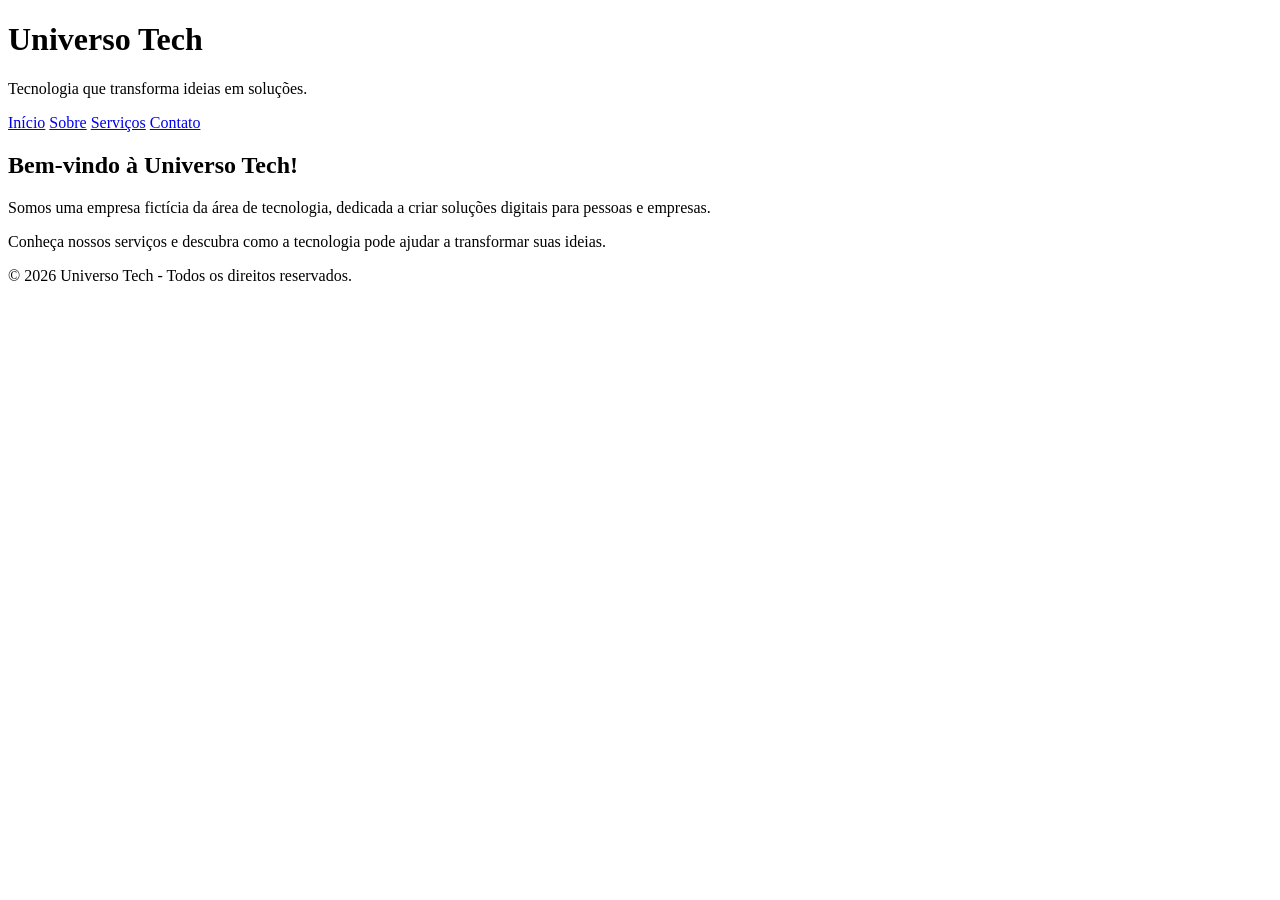
==== index.html @ a06ab638 "Create index.html" ====
<!DOCTYPE html>
<html lang="pt-BR">
<head>
    <meta charset="UTF-8">
    <meta name="viewport" content="width=device-width, initial-scale=1.0">
    <title>Universo Tech</title>
</head>

<body>

    <header>
        <h1>Universo Tech</h1>
        <p>Tecnologia que transforma ideias em soluções.</p>
    </header>

    <nav>
        <a href="index.html">Início</a>
        <a href="sobre.html">Sobre</a>
        <a href="servicos.html">Serviços</a>
        <a href="contato.html">Contato</a>
    </nav>

    <main>
        <h2>Bem-vindo à Universo Tech!</h2>

        <p>
            Somos uma empresa fictícia da área de tecnologia,
            dedicada a criar soluções digitais para pessoas e empresas.
        </p>

        <p>
            Conheça nossos serviços e descubra como a tecnologia
            pode ajudar a transformar suas ideias.
        </p>
    </main>

    <footer>
        <p>&copy; 2026 Universo Tech - Todos os direitos reservados.</p>
    </footer>

</body>
</html>
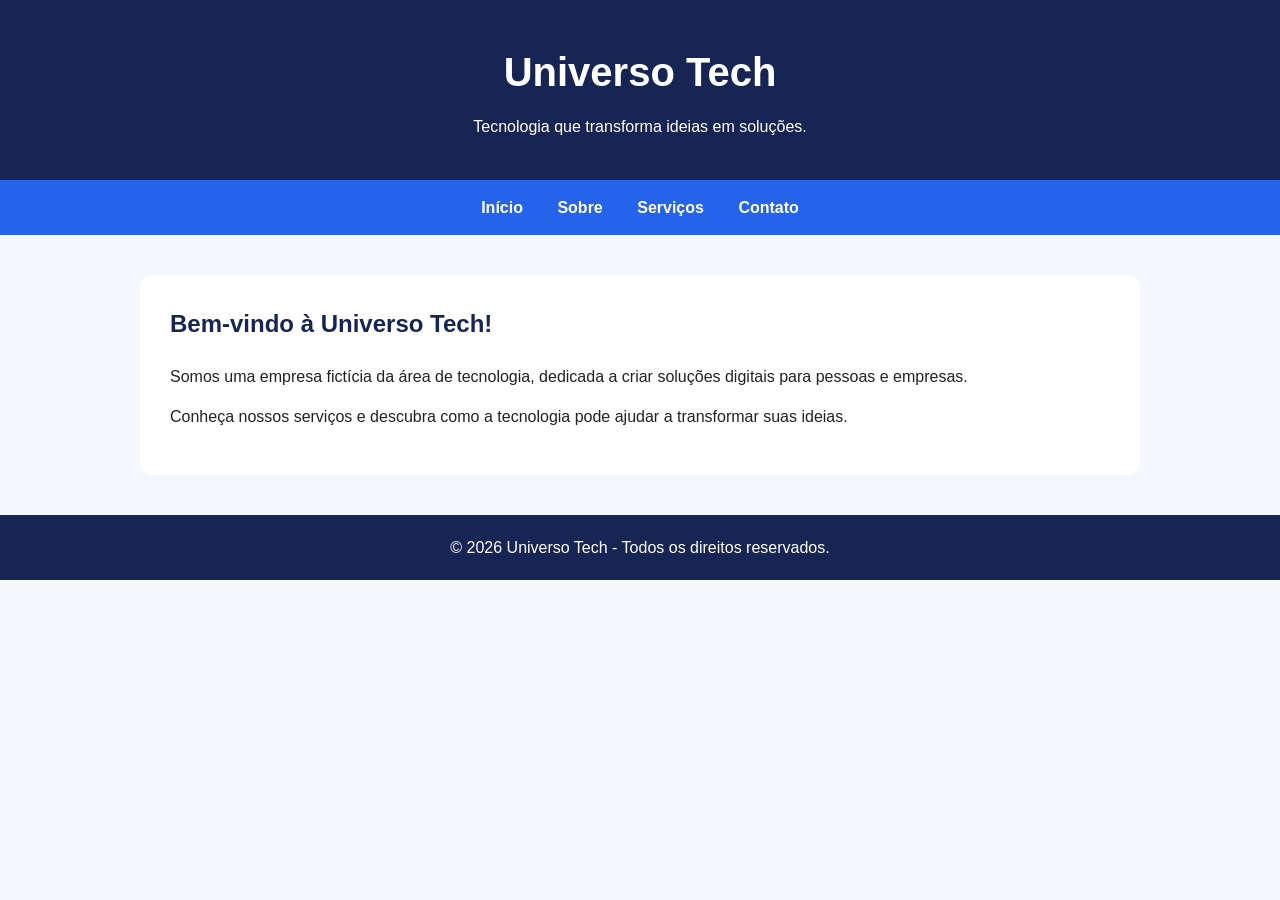
==== commit d274d16d: "Update index.html" ====
--- a/index.html
+++ b/index.html
@@ -2,6 +2,7 @@
 <html lang="pt-BR">
 <head>
     <meta charset="UTF-8">
+    <link rel="stylesheet" href="css/estilo.css">
     <meta name="viewport" content="width=device-width, initial-scale=1.0">
     <title>Universo Tech</title>
 </head>
--- a/css/estilo.css
+++ b/css/estilo.css
@@ -0,0 +1,117 @@
+* {
+    margin: 0;
+    padding: 0;
+    box-sizing: border-box;
+}
+
+body {
+    font-family: Arial, sans-serif;
+    background-color: #f4f7fb;
+    color: #222;
+    line-height: 1.6;
+}
+
+header {
+    background-color: #172554;
+    color: white;
+    text-align: center;
+    padding: 40px 20px;
+}
+
+header h1 {
+    font-size: 40px;
+    margin-bottom: 10px;
+}
+
+nav {
+    background-color: #2563eb;
+    text-align: center;
+    padding: 15px;
+}
+
+nav a {
+    color: white;
+    text-decoration: none;
+    margin: 0 15px;
+    font-weight: bold;
+}
+
+nav a:hover {
+    color: #bfdbfe;
+}
+
+main {
+    max-width: 1000px;
+    margin: 40px auto;
+    padding: 30px;
+    background-color: white;
+    border-radius: 12px;
+}
+
+main h2 {
+    color: #172554;
+    margin-bottom: 20px;
+}
+
+main h3 {
+    color: #2563eb;
+    margin-top: 20px;
+}
+
+main p {
+    margin-bottom: 15px;
+}
+
+form {
+    margin-top: 20px;
+}
+
+input,
+textarea {
+    width: 100%;
+    padding: 12px;
+    margin-top: 5px;
+    border: 1px solid #ccc;
+    border-radius: 6px;
+}
+
+textarea {
+    height: 150px;
+}
+
+button {
+    background-color: #2563eb;
+    color: white;
+    border: none;
+    padding: 12px 25px;
+    border-radius: 6px;
+    cursor: pointer;
+}
+
+button:hover {
+    background-color: #172554;
+}
+
+footer {
+    background-color: #172554;
+    color: white;
+    text-align: center;
+    padding: 20px;
+    margin-top: 40px;
+}
+
+@media (max-width: 600px) {
+    header h1 {
+        font-size: 30px;
+    }
+
+    nav a {
+        display: block;
+        margin: 10px;
+    }
+
+    main {
+        margin: 20px;
+        padding: 20px;
+    }
+}
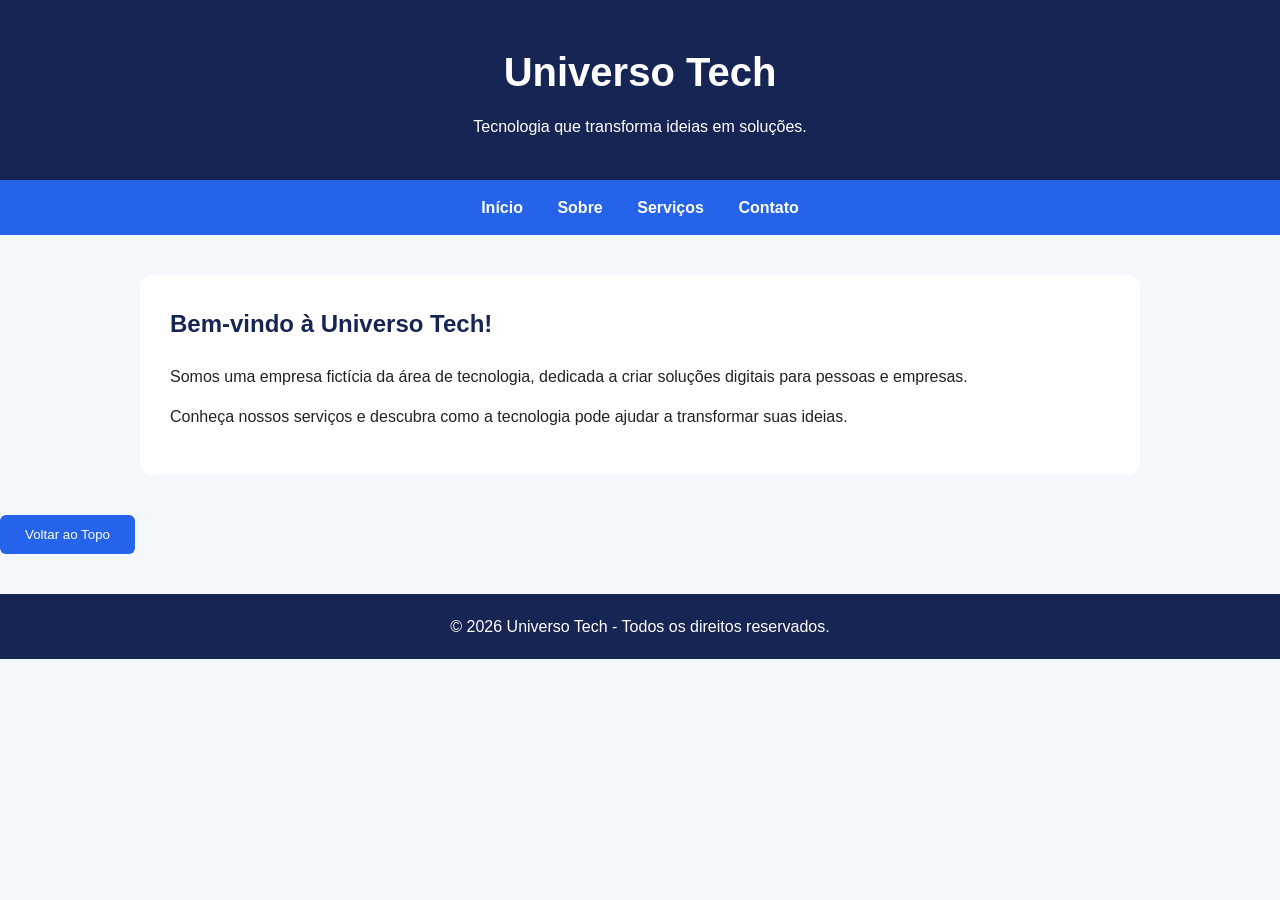
==== commit 00bc4f37: "Update index.html" ====
--- a/index.html
+++ b/index.html
@@ -1,9 +1,10 @@
 <!DOCTYPE html>
 <html lang="pt-BR">
+
 <head>
     <meta charset="UTF-8">
+    <meta name="viewport" content="width=device-width, initial-scale=1.0">
     <link rel="stylesheet" href="css/estilo.css">
-    <meta name="viewport" content="width=device-width, initial-scale=1.0">
     <title>Universo Tech</title>
 </head>
 
@@ -34,10 +35,15 @@
             pode ajudar a transformar suas ideias.
         </p>
     </main>
-
+    
+    <button id="voltarTopo">Voltar ao Topo</button>
+    
     <footer>
         <p>&copy; 2026 Universo Tech - Todos os direitos reservados.</p>
     </footer>
+    
+<script src="js/script.js"></script>
+    
+</body>
 
-</body>
 </html>
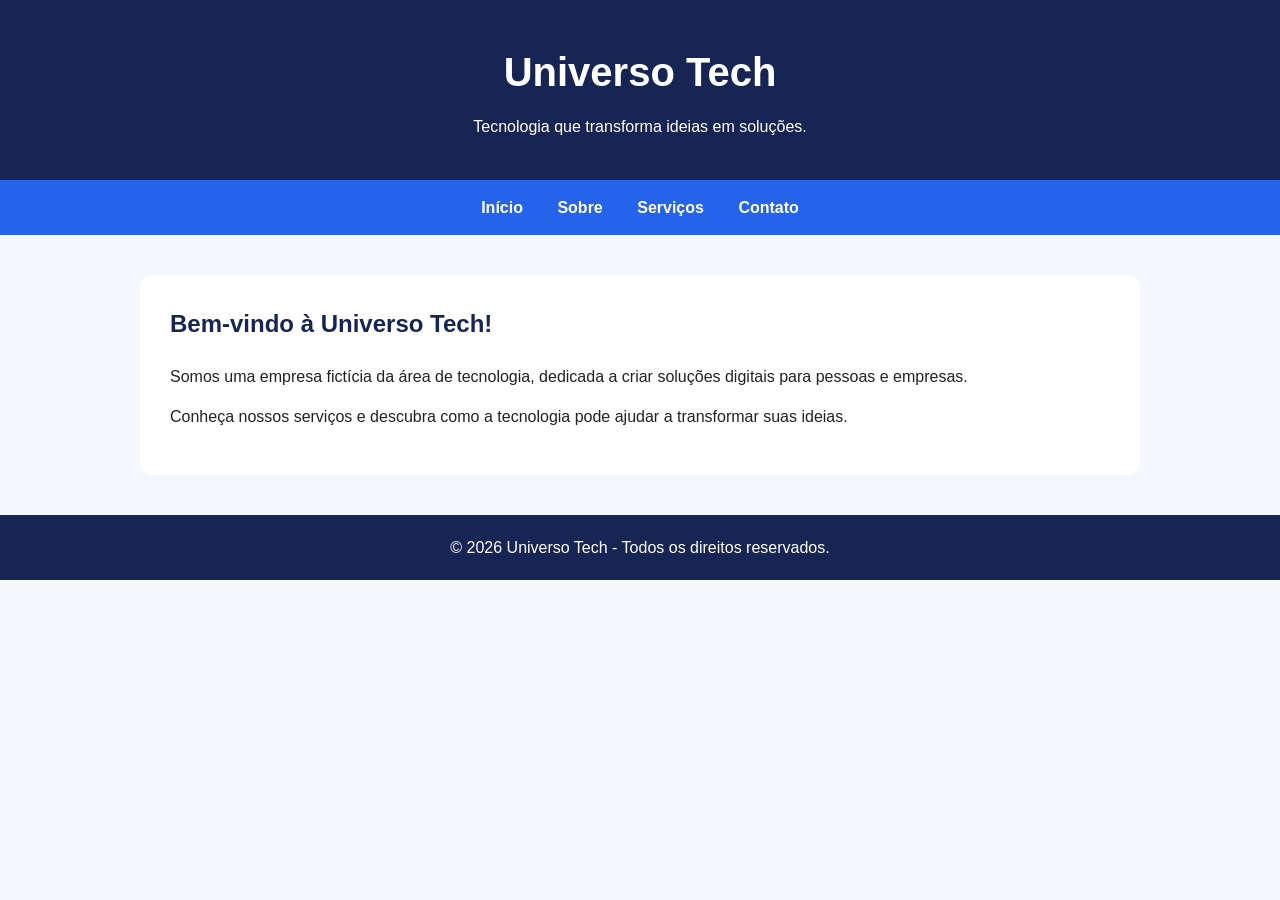
==== commit cb4c9004: "Update index.html" ====
--- a/index.html
+++ b/index.html
@@ -16,7 +16,7 @@
     </header>
 
     <nav>
-        <a href="index.html">Início</a>
+        <a href="index.html" class="active">Início</a>
         <a href="sobre.html">Sobre</a>
         <a href="servicos.html">Serviços</a>
         <a href="contato.html">Contato</a>
--- a/css/estilo.css
+++ b/css/estilo.css
@@ -115,3 +115,19 @@
         padding: 20px;
     }
 }
+#voltarTopo {
+    display: none;
+    position: fixed;
+    bottom: 20px;
+    right: 20px;
+    padding: 12px 20px;
+    background-color: #2563eb;
+    color: white;
+    border: none;
+    border-radius: 8px;
+    cursor: pointer;
+}
+
+#voltarTopo:hover {
+    background-color: #172554;
+}
